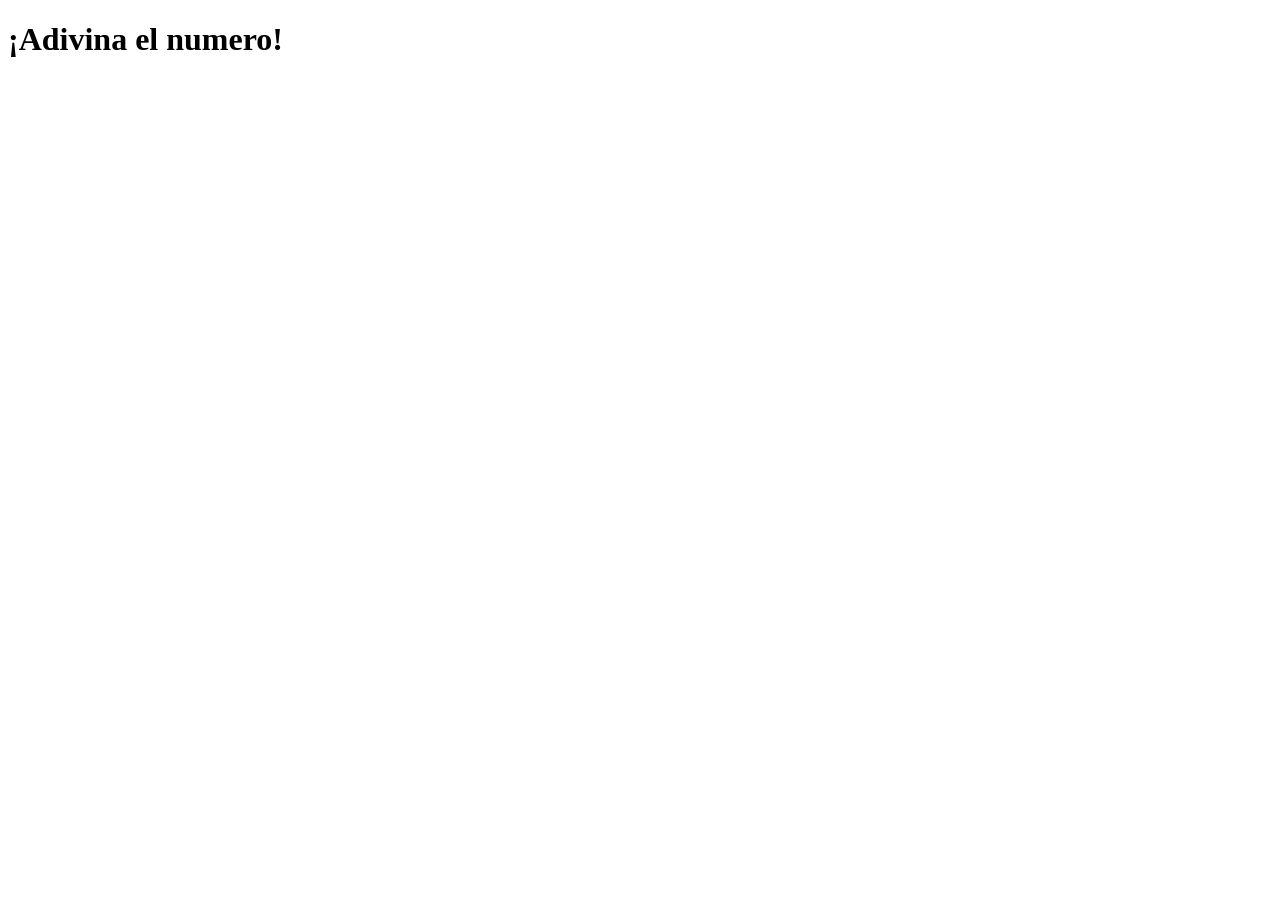
==== FundamentosJS/Ejercicios_EstructurasDeControl/index.html @ 3a617c0a "Ejercicio4 completado" ====
<!DOCTYPE html>
<html lang="en">
<head>
    <meta charset="UTF-8">
    <meta name="viewport" content="width=device-width, initial-scale=1.0">
    <title>Document</title>
</head>
<body>
    <h1>¡Adivina el numero!</h1>
    <Script src="Ejercicio4.js"></Script>
</body>
</html>
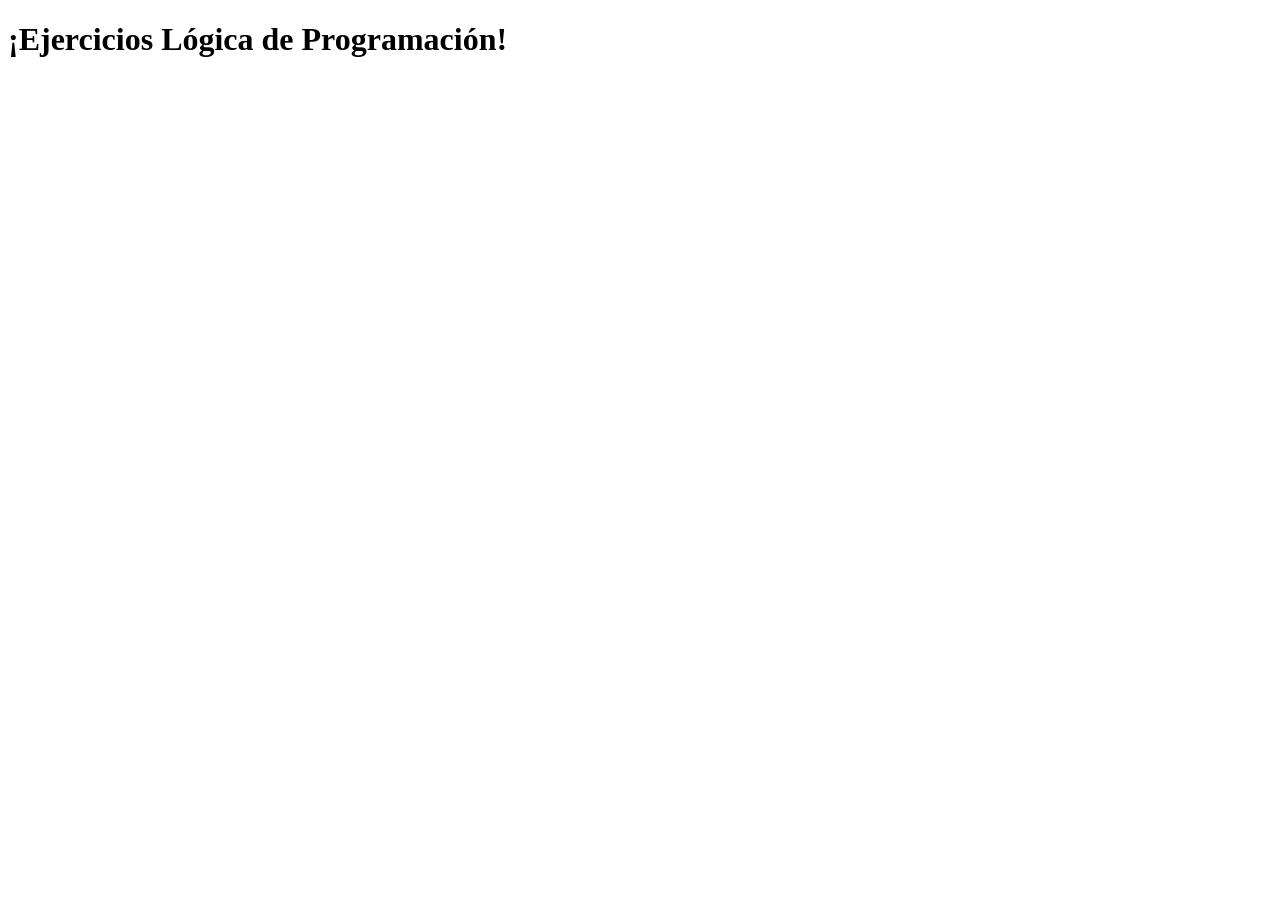
==== commit 93d36a9e: "Ejercicio10Completado" ====
--- a/FundamentosJS/Ejercicios_EstructurasDeControl/index.html
+++ b/FundamentosJS/Ejercicios_EstructurasDeControl/index.html
@@ -6,7 +6,7 @@
     <title>Document</title>
 </head>
 <body>
-    <h1>¡Adivina el numero!</h1>
-    <Script src="Ejercicio4.js"></Script>
+    <h1>¡Ejercicios Lógica de Programación!</h1>
+    <Script src="Ejercicio10.js"></Script>
 </body>
 </html>
